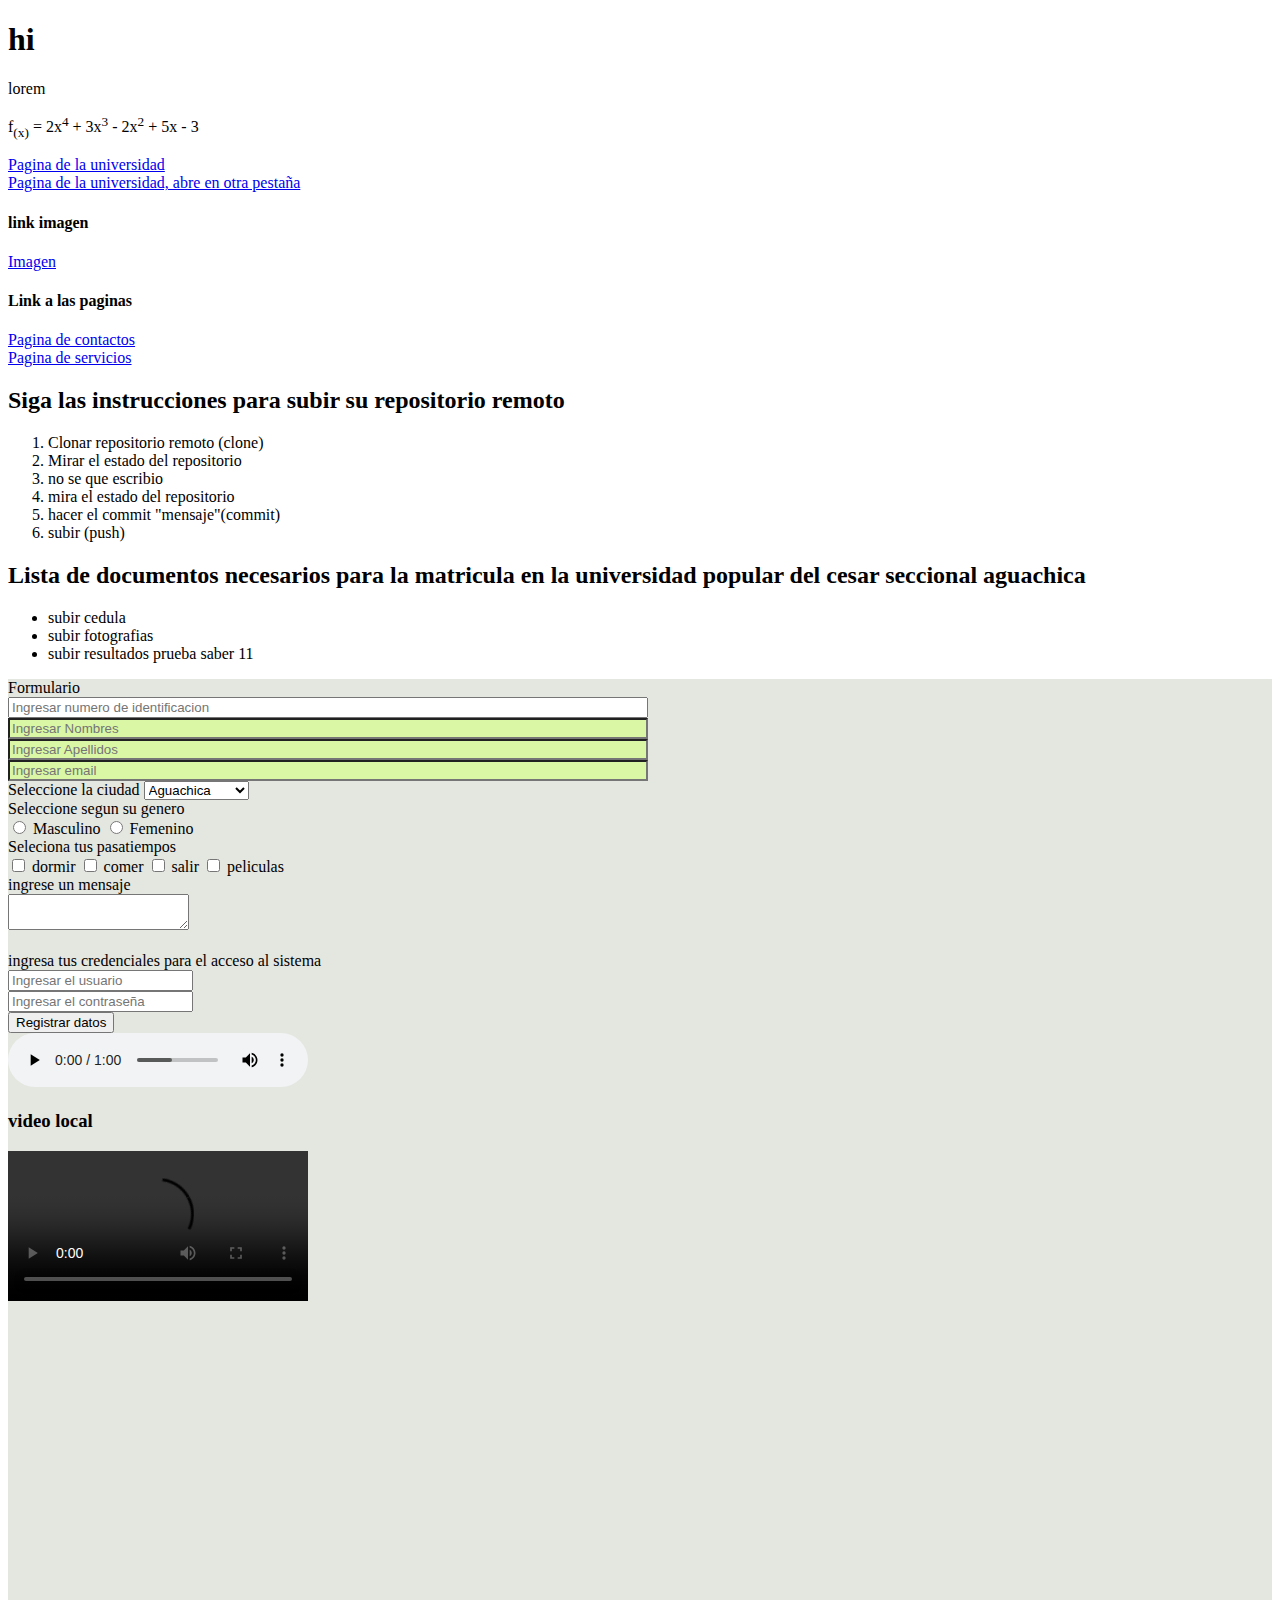
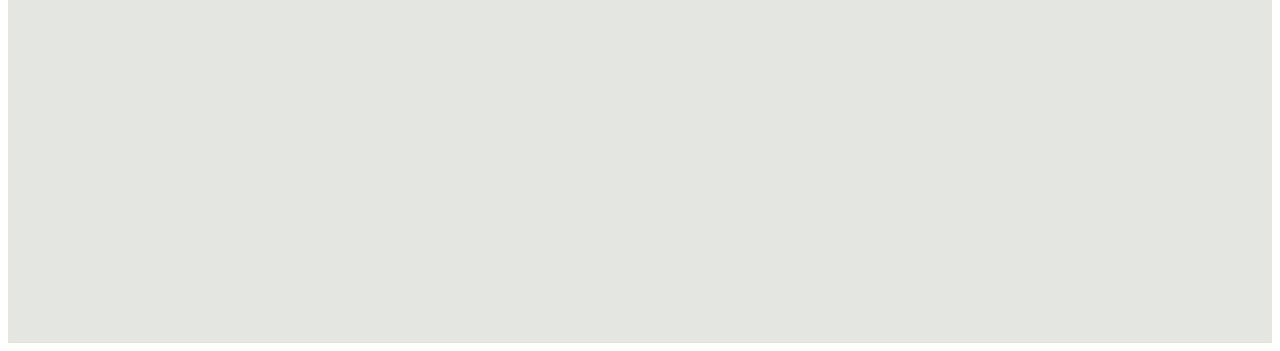
==== index.html @ b606b286 "codigo base" ====
<!DOCTYPE html>
<html>
<head>
<title>Hola</title>
</head>
<body>

	<h1>hi</h1>
	<bold>lorem<bold>
	<script src="./script.js"></script>

	<!-- formula matematica -->
	<p>f<sub>(x)</sub> = 2x<sup>4</sup> + 3x<sup>3</sup> - 2x<sup>2</sup> + 5x - 3</p>

	<a href="https://www.unicesar.edu.co/">Pagina de la universidad</a>
	<br/>
	<a href="https://www.unicesar.edu.co/" target="blank">Pagina de la universidad, abre en otra pestaña</a>

	<h4>link imagen</h4>
	<a href="/home/jesus/Downloads/Git/gitFrontEnd/img/imagen1.jpg" target="_blank">Imagen</a> 

	<h4>Link a las paginas</h4>
	<a href="paginas/contactos.html">Pagina de contactos</a>
	<br>
	<a href="paginas/servicios.html">Pagina de servicios</a>	

	<! -- listas -- >

		<! -- listas ordenadas -- >
		<h2>Siga las instrucciones para subir su repositorio remoto</h2>
		<ol>
			<li>Clonar repositorio remoto (clone)</li>
			<li>Mirar el estado del repositorio</li>
			<li>no se que escribio</li>
			<li>mira el estado del repositorio</li>
			<li>hacer el commit "mensaje"(commit)</li>
			<li>subir (push)</li>

		</ol>

		<! -- listas desornedenadas -- >	
		<h2>Lista de documentos necesarios para la matricula en la universidad popular del cesar seccional aguachica</h2>

		<ul>
			<li>subir cedula</li>
			<li>subir fotografias</li>
			<li>subir resultados prueba saber 11</li>

		</ul>
<div style="width: 100%; background: #e4e6e0;">
<form action="">
	<label for="">Formulario</label>
	<br>

	<input type="number" placeholder="Ingresar numero de identificacion" style="width: 50%">
	<br>

	<input type="text" style="width: 50%; background: #DAF7A6;" placeholder="Ingresar Nombres">
	<input type="text" style="width: 50%; background: #DAF7A6;" placeholder="Ingresar Apellidos">
	<input type="email" style="width: 50%; background: #DAF7A6;" placeholder="Ingresar email">

	<br>
	<label for="">Seleccione la ciudad</label>
	<select name="" id="">
		<option value="">Aguachica</option>
		<option value="">Valledupar</option>
		<option value="">Bucaramanga</option>

	</select>
	<br>
	<label for="">Seleccione segun su genero</label><br>
	<input type="radio" name="genero"> <label for="">Masculino</label>
	<input type="radio" name="genero"> <label for="">Femenino</label>


	<br>
	<label for="">Seleciona tus pasatiempos</label><br>
	<input type="checkbox" > <label for="">dormir</label>
	<input type="checkbox" > <label for="">comer</label>
	<input type="checkbox" > <label for="">salir</label>
	<input type="checkbox" > <label for="">peliculas</label>

	<br>
	<label for=""> ingrese un mensaje</label>
	<br>
	<textarea name="" id=""></textarea>
	<br>

	<br><label for="">ingresa tus credenciales para el acceso al sistema</label> <br>
	<input type="text" placeholder="Ingresar el usuario"> <br>
	<input type="password" placeholder="Ingresar el contraseña"> <br>

	<input type="submit" value="Registrar datos">


</form>

<audio src="audios/audio1.mp3" controls></audio>
<h3> video local</h3>
<video src="videos/video1.mp4" controls></video>
<br>
<iframe width="560" height="315" src="https://www.youtube.com/embed/dX0CgkYJgbQ?si=IqVtXQQ_UHnSkJkg" title="YouTube video player" frameborder="0" allow="accelerometer; autoplay; clipboard-write; encrypted-media; gyroscope; picture-in-picture; web-share" referrerpolicy="strict-origin-when-cross-origin" allowfullscreen></iframe>

<br>
<iframe width="560" height="315" src="https://www.youtube.com/embed/5Mv5xoz08Mo?si=QERDEK72IeYSKifl" title="YouTube video player" frameborder="0" allow="accelerometer; autoplay; clipboard-write; encrypted-media; gyroscope; picture-in-picture; web-share" referrerpolicy="strict-origin-when-cross-origin" allowfullscreen></iframe>

</div>

</body>
</html>
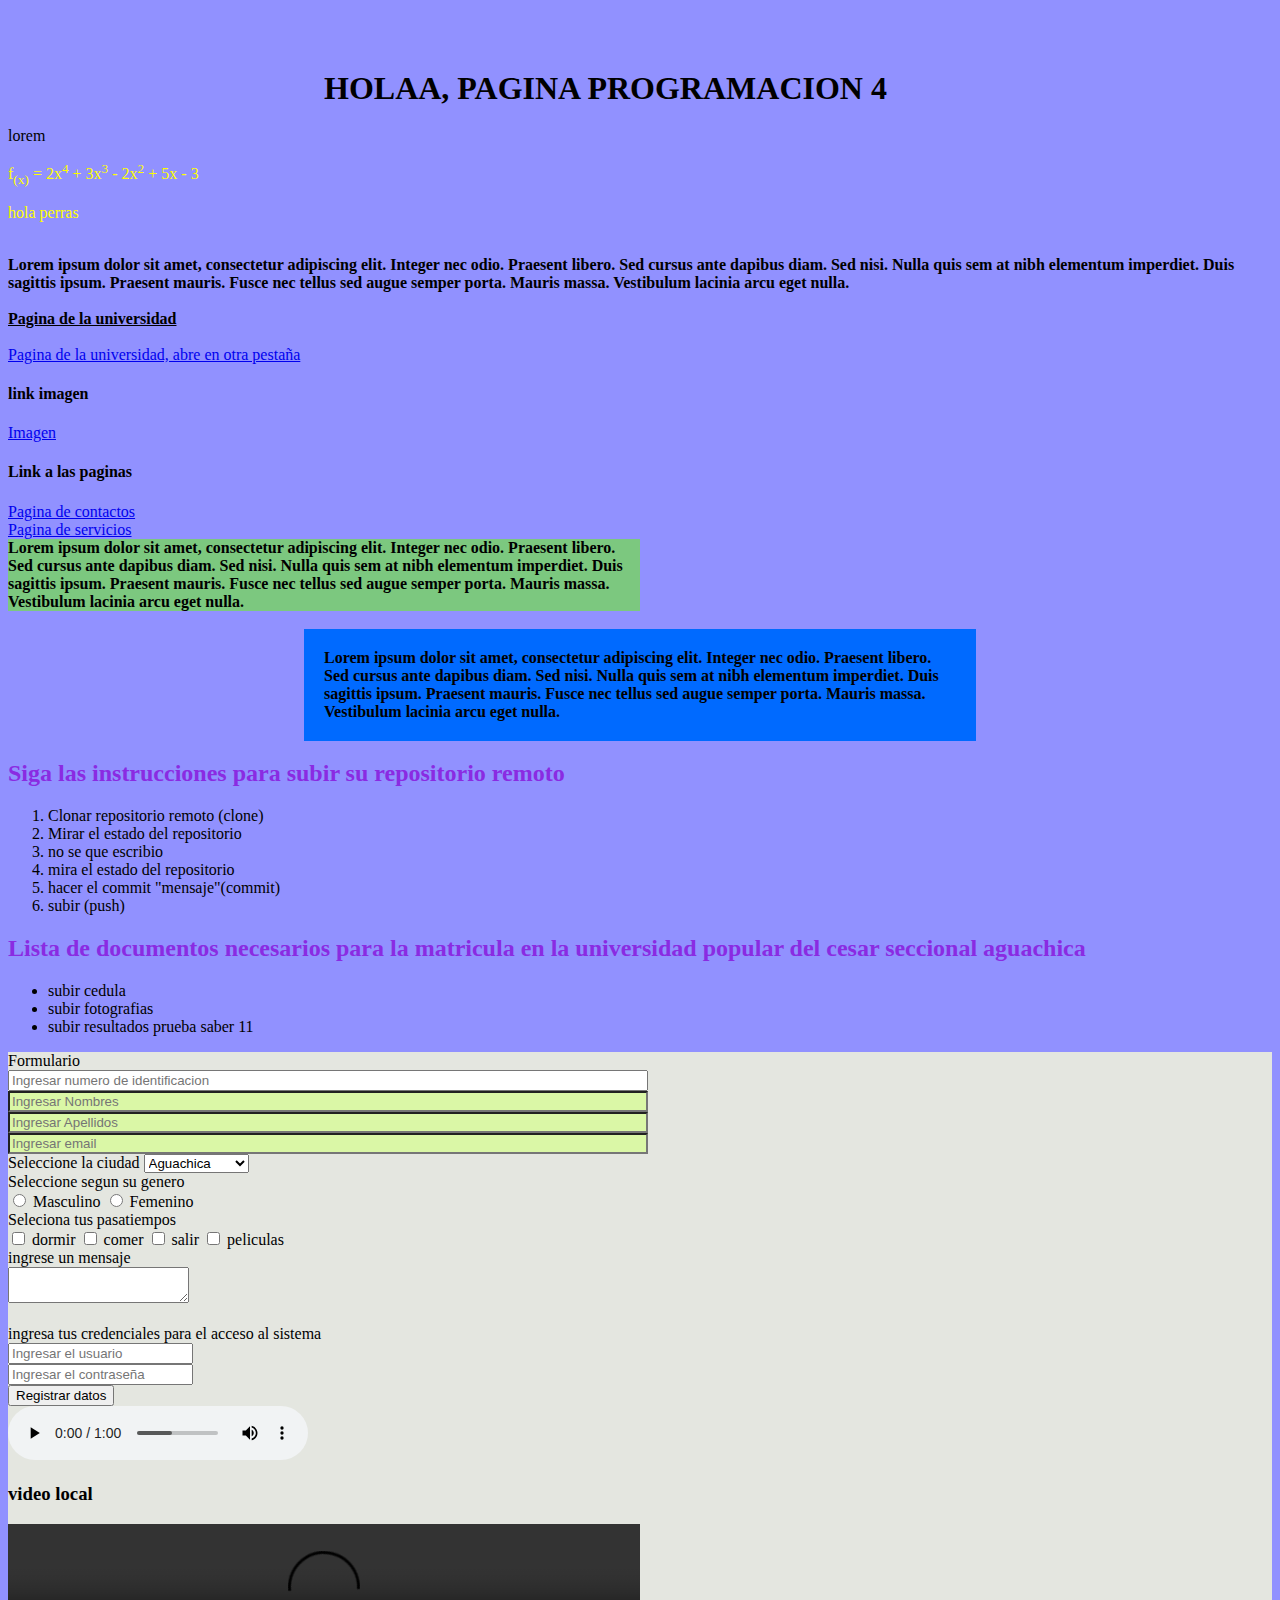
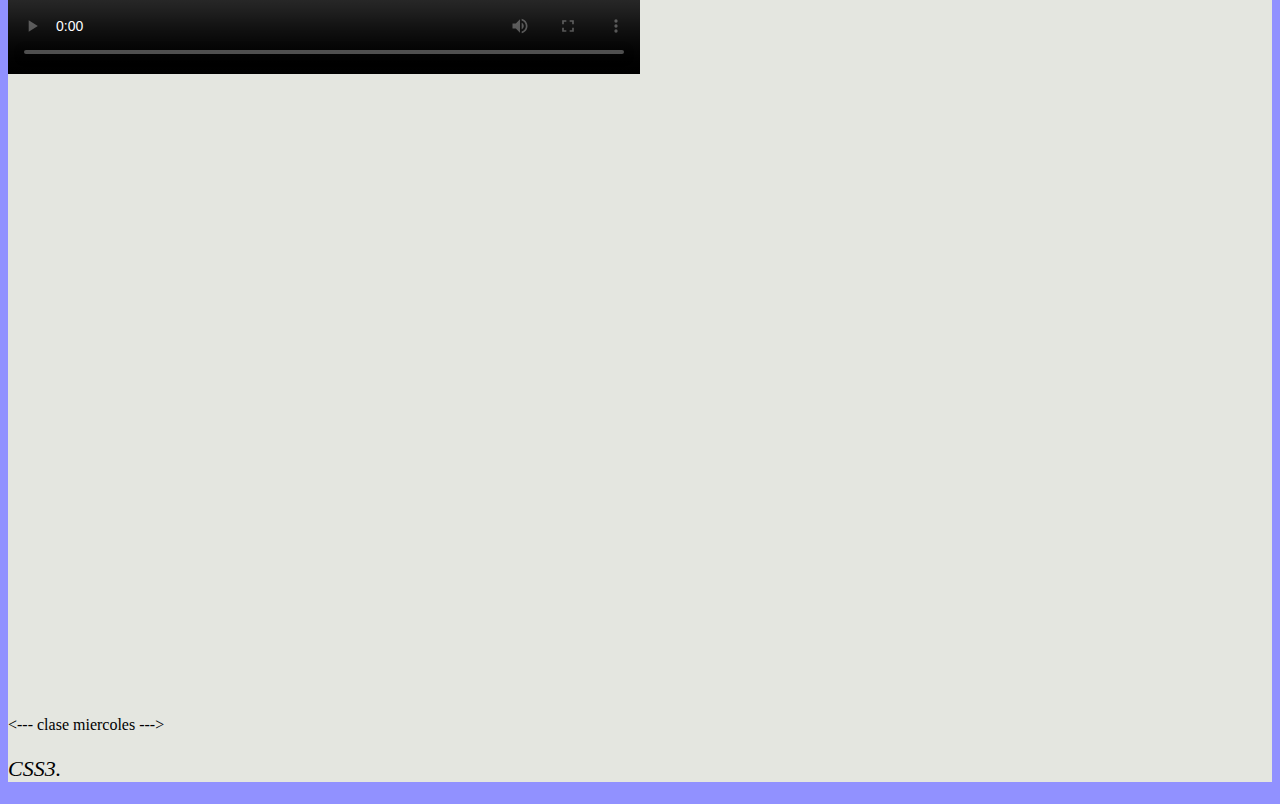
==== commit 8345a55b: "ultima actualizacion" ====
--- a/index.html
+++ b/index.html
@@ -2,19 +2,44 @@
 <html>
 <head>
 <title>Hola</title>
+
+<style>
+	p{
+		/* aplicar colores al texto */
+
+		/*color: orangered;*/
+	}
+
+	h2{
+		/* aplicar colores al texto */
+
+		color: blueviolet;
+	}
+
+	
+</style>
+
+<link rel="stylesheet" href="css/style.css">
+
 </head>
 <body>
 
-	<h1>hi</h1>
+	<h1 class="divPadding">HOLAA, PAGINA PROGRAMACION 4</h1>
+	
 	<bold>lorem<bold>
 	<script src="./script.js"></script>
 
 	<!-- formula matematica -->
-	<p>f<sub>(x)</sub> = 2x<sup>4</sup> + 3x<sup>3</sup> - 2x<sup>2</sup> + 5x - 3</p>
+	<p class="pDiferente">f<sub>(x)</sub> = 2x<sup>4</sup> + 3x<sup>3</sup> - 2x<sup>2</sup> + 5x - 3</p>
+	<p class="pDiferente">hola perras	</p>
+	<br><a class="negritaSemantica">Lorem ipsum dolor sit amet, consectetur adipiscing elit. Integer nec odio. Praesent libero. Sed cursus ante dapibus diam. Sed nisi. Nulla quis sem at nibh elementum imperdiet. Duis sagittis ipsum. Praesent mauris. Fusce nec tellus sed augue semper porta. Mauris massa. Vestibulum lacinia arcu eget nulla. </a>
 
-	<a href="https://www.unicesar.edu.co/">Pagina de la universidad</a>
+
+
+	<br>
+	<br><a class="negritaSemantica" href="https://www.unicesar.edu.co/">Pagina de la universidad</a>
 	<br/>
-	<a href="https://www.unicesar.edu.co/" target="blank">Pagina de la universidad, abre en otra pestaña</a>
+	<br><a href="https://www.unicesar.edu.co/" target="blank">Pagina de la universidad, abre en otra pestaña</a>
 
 	<h4>link imagen</h4>
 	<a href="/home/jesus/Downloads/Git/gitFrontEnd/img/imagen1.jpg" target="_blank">Imagen</a> 
@@ -23,6 +48,14 @@
 	<a href="paginas/contactos.html">Pagina de contactos</a>
 	<br>
 	<a href="paginas/servicios.html">Pagina de servicios</a>	
+
+	<div class="divRGBA">
+		<b>	Lorem ipsum dolor sit amet, consectetur adipiscing elit. Integer nec odio. Praesent libero. Sed cursus ante dapibus diam. Sed nisi. Nulla quis sem at nibh elementum imperdiet. Duis sagittis ipsum. Praesent mauris. Fusce nec tellus sed augue semper porta. Mauris massa. Vestibulum lacinia arcu eget nulla.</b>
+	</div><br>
+
+	<div class="divHSL">
+		<b>	Lorem ipsum dolor sit amet, consectetur adipiscing elit. Integer nec odio. Praesent libero. Sed cursus ante dapibus diam. Sed nisi. Nulla quis sem at nibh elementum imperdiet. Duis sagittis ipsum. Praesent mauris. Fusce nec tellus sed augue semper porta. Mauris massa. Vestibulum lacinia arcu eget nulla.</b>
+	</div>
 
 	<! -- listas -- >
 
@@ -97,13 +130,26 @@
 
 <audio src="audios/audio1.mp3" controls></audio>
 <h3> video local</h3>
-<video src="videos/video1.mp4" controls></video>
+<video src="videos/video1.mp4" controls style="width:50%"></video>
 <br>
 <iframe width="560" height="315" src="https://www.youtube.com/embed/dX0CgkYJgbQ?si=IqVtXQQ_UHnSkJkg" title="YouTube video player" frameborder="0" allow="accelerometer; autoplay; clipboard-write; encrypted-media; gyroscope; picture-in-picture; web-share" referrerpolicy="strict-origin-when-cross-origin" allowfullscreen></iframe>
 
 <br>
 <iframe width="560" height="315" src="https://www.youtube.com/embed/5Mv5xoz08Mo?si=QERDEK72IeYSKifl" title="YouTube video player" frameborder="0" allow="accelerometer; autoplay; clipboard-write; encrypted-media; gyroscope; picture-in-picture; web-share" referrerpolicy="strict-origin-when-cross-origin" allowfullscreen></iframe>
 
+
+
+<br><--- clase miercoles --->
+
+<br><p style="font-size: 22px; font-style: italic;">CSS3.</p>
+
+
+
+
+
+
+
+
 </div>
 
 </body>
--- a/css/style.css
+++ b/css/style.css
@@ -0,0 +1,34 @@
+/* comentariossssss	*/
+
+body {
+	background-color:  #9191ff;
+
+}
+.pDiferente{
+	color: yellow;
+}
+
+.negritaSemantica{
+	font-weight: bold;
+	color: black;
+}
+
+.divRGBA{
+	width: 50%;
+	background-color:  rgba(104, 255, 0, 0.5);
+}
+
+.divHSL {
+	width: 50%;
+	background-color: hsl(215, 100%, 50%);
+	padding: 20px;
+	margin-top: 50px;
+	margin: auto;
+}
+
+.divPadding{
+	width: 50%;
+	padding: 20px;
+	margin: auto;
+	margin-top: 50px;
+}